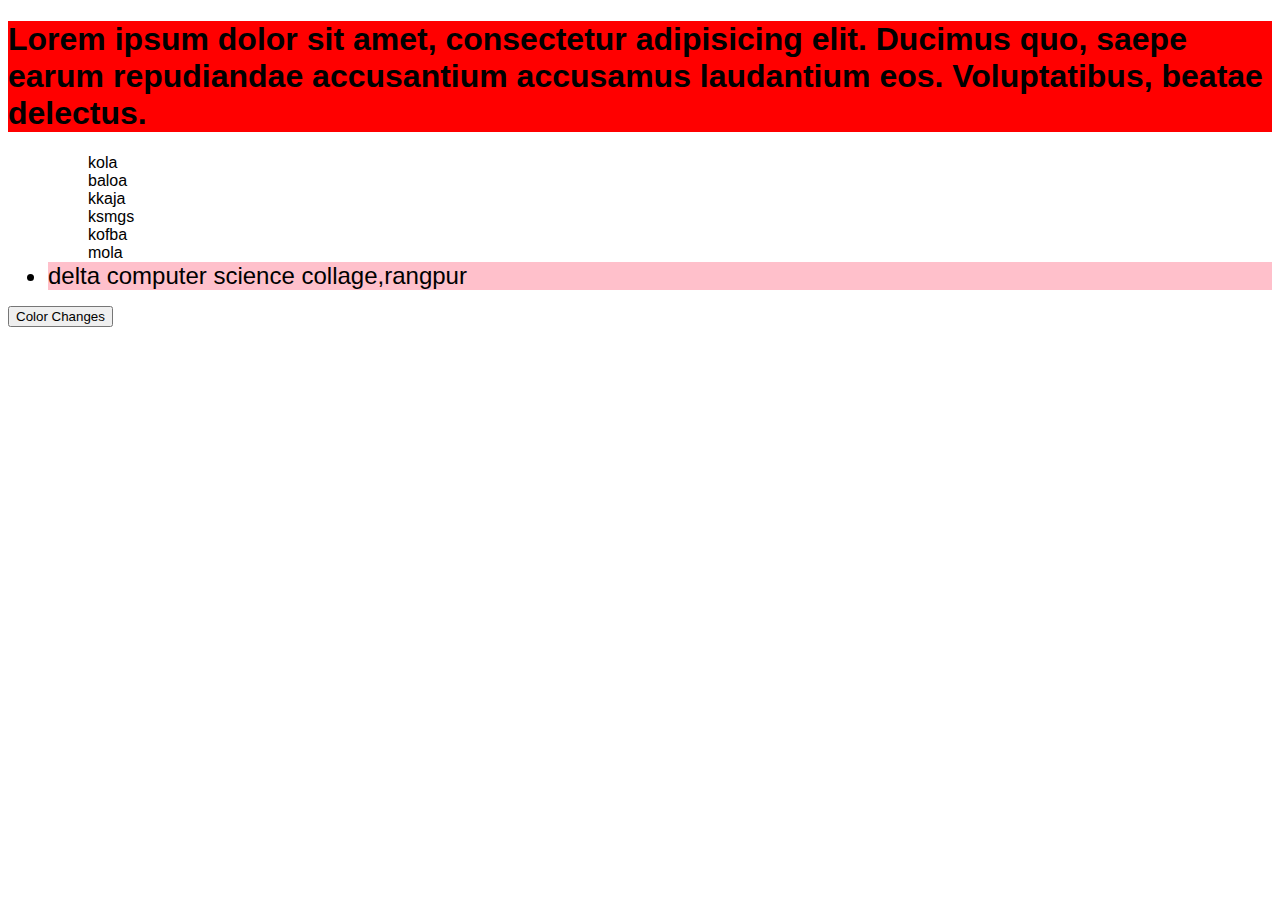
==== main.html @ 6c928c38 "welldone" ====
<!DOCTYPE html>
<html lang="en">
<head>
  <meta charset="UTF-8">
  <meta http-equiv="X-UA-Compatible" content="IE=edge">
  <meta name="viewport" content="width=device-width, initial-scale=1.0">
  <title>Document to javascript language</title>
  <link rel="stylesheet" href="kaj.css">
</head>
<body>
  <div>
    <h1 id="text">Lorem ipsum dolor sit amet, consectetur adipisicing elit. Ducimus quo, saepe earum repudiandae accusantium accusamus laudantium eos. Voluptatibus, beatae delectus.</h1>
    <ul id="list">
      <ol>kola</ol>
      <ol>baloa</ol>
      <ol>kkaja</ol>
      <ol>ksmgs</ol>
      <ol>kofba</ol>
      <ol>mola</ol>
    </ul>
  </div>
  <button onclick="alert('ki re button vai kmn aso')">Color Changes</button>
  <script src="index.js"></script>
</body>
</html>
---- kaj.css ----
*{
  font-family: sans-serif;
}
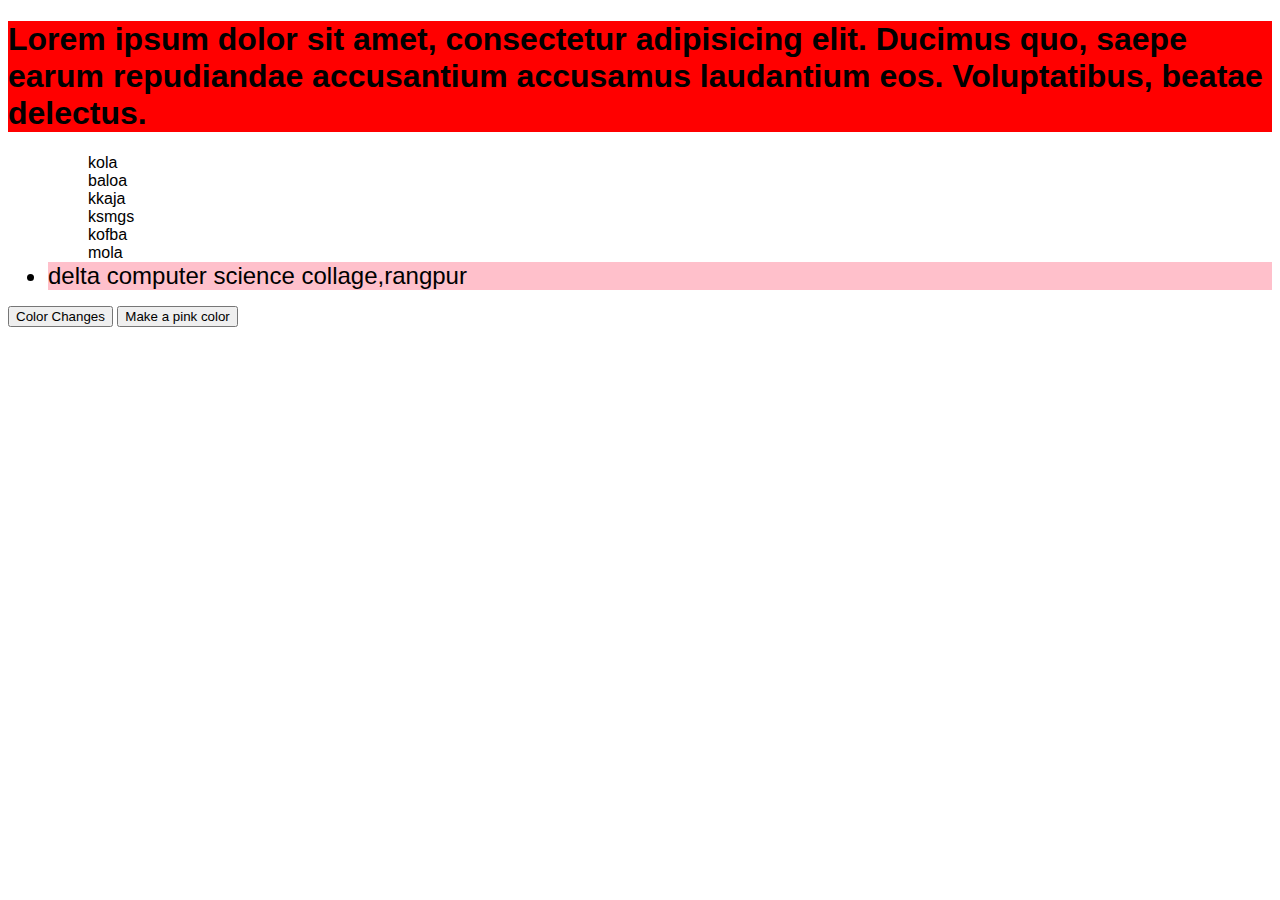
==== commit 760291d4: "done" ====
--- a/main.html
+++ b/main.html
@@ -20,6 +20,7 @@
     </ul>
   </div>
   <button onclick="alert('ki re button vai kmn aso')">Color Changes</button>
+  <button id="pink-color">Make a pink color </button>
   <script src="index.js"></script>
 </body>
 </html>